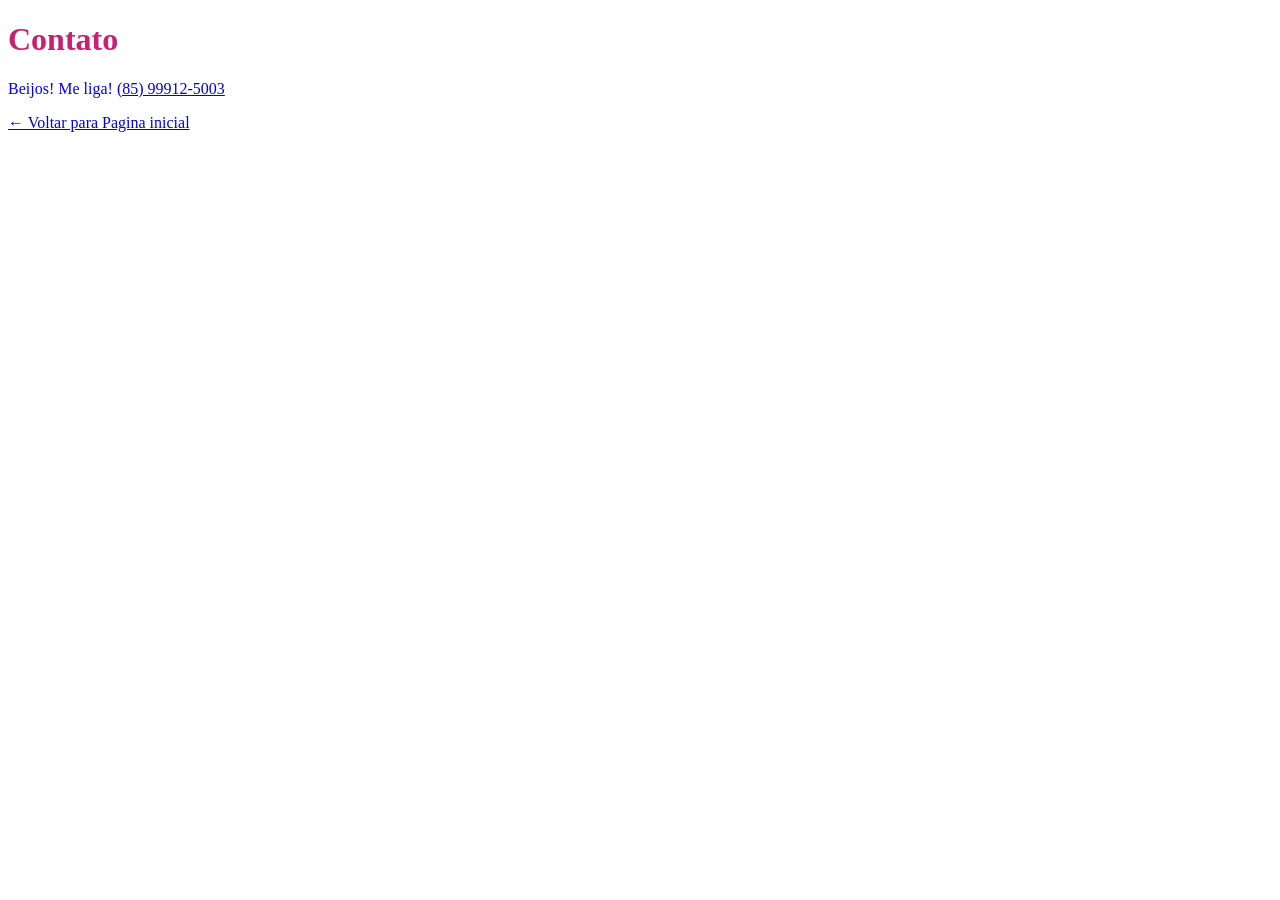
==== contato.html @ d6f1fcec "feat: implementar estilo basico" ====
<!doctype html>

<html>
    <head>
        <meta charset="utf-8" />
        <title>Bikcraft</title>
        <link rel="stylesheet" href="style.css">
    </head>
    <body>
       <h1>Contato</h1>
       <p class="p-blue">Beijos! Me liga! <a href="tel:+55859991225003">(85) 99912-5003</a></p>
        <a href="./index.html">← Voltar para Pagina inicial</a>
    </body>
</html>
---- style.css ----
h1 {color: #c92071;}

.p-red {color: #ff0000;}
.p-blue {color: #0000ff;}

.p-font-18 {font-size: 18px;}
.p-font-11 {font-size: 11px;}

    button {
        width: 150px; 
        height: 50px;
        background-color: #c92071;
        color: #fff;
        border-radius: 10px;
        font-size: 18px;
        cursor: pointer;
    }
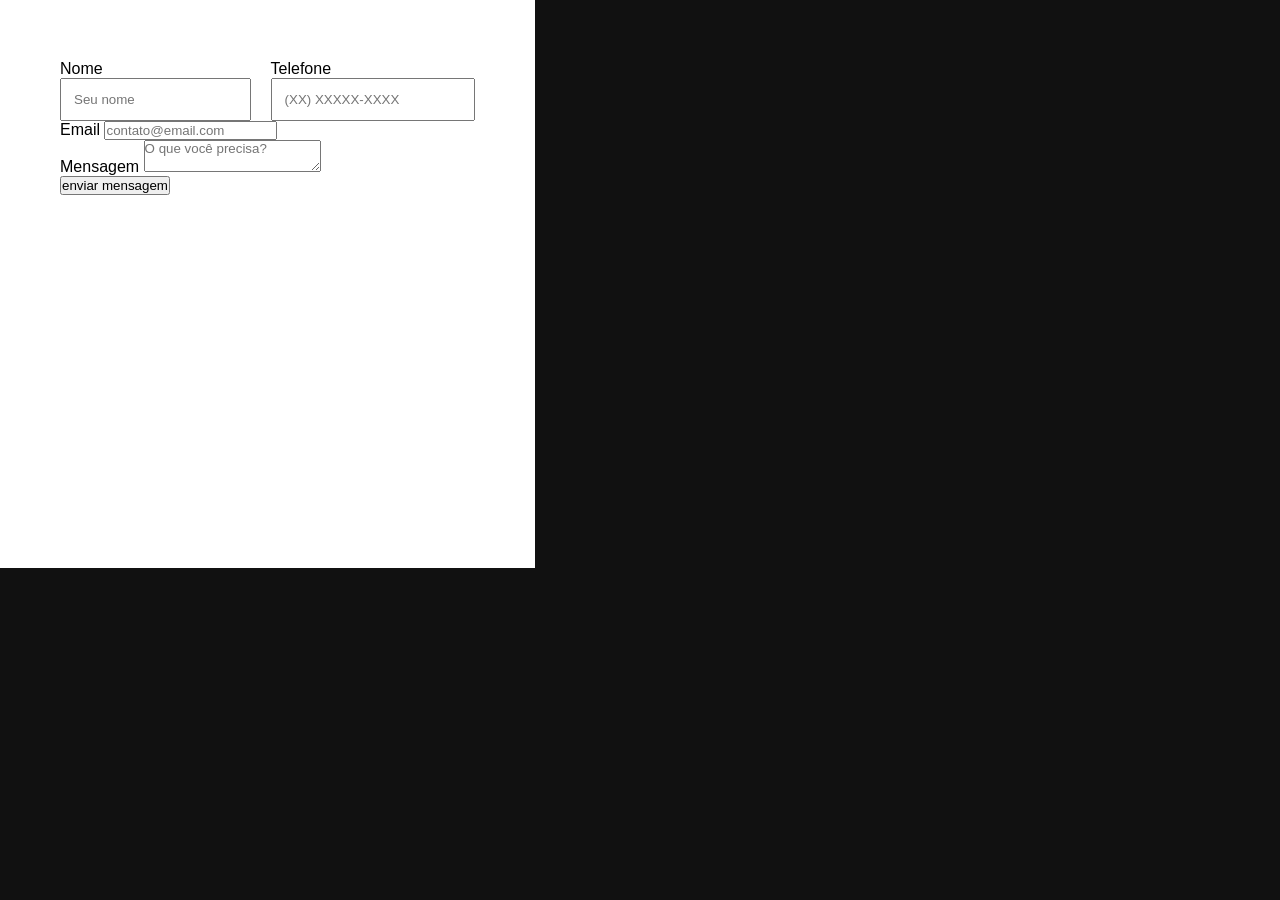
==== commit 1c476e5c: "feat: implementar estilo novo" ====
--- a/contato.html
+++ b/contato.html
@@ -7,8 +7,33 @@
         <link rel="stylesheet" href="style.css">
     </head>
     <body>
-       <h1>Contato</h1>
-       <p class="p-blue">Beijos! Me liga! <a href="tel:+55859991225003">(85) 99912-5003</a></p>
-        <a href="./index.html">← Voltar para Pagina inicial</a>
+      <form>
+        <!-- Primeira caixa -->
+        <div class="primary-box">
+            <div>
+                <label>Nome</label>
+                <input type="text" placeholder="Seu nome" />
+            </div>
+            <div>
+                <label>Telefone</label>
+                <input type="tel" placeholder="(XX) XXXXX-XXXX" />
+            </div>
+        </div>
+
+        <!-- Segunda caixa -->
+        <div>
+            <label>Email</label>
+            <input type="email" placeholder="contato@email.com" />
+        </div>
+
+        <!-- Terceira caixa -->
+        <div>
+            <label>Mensagem</label>
+            <textarea placeholder="O que você precisa?"></textarea>
+        </div>
+
+        <!-- Botão -->
+        <button>enviar mensagem</button>
+      </form>
     </body>
 </html>
--- a/style.css
+++ b/style.css
@@ -1,17 +1,29 @@
-h1 {color: #c92071;}
+* {
+    margin: 0;
+    padding: 0;
+    box-sizing: border-box;
+    font-family: sans-serif;
+}
 
-.p-red {color: #ff0000;}
-.p-blue {color: #0000ff;}
+html, body { height: 100%; }
 
-.p-font-18 {font-size: 18px;}
-.p-font-11 {font-size: 11px;}
+body {
+    background-color: #111111;
+}
 
-    button {
-        width: 150px; 
-        height: 50px;
-        background-color: #c92071;
-        color: #fff;
-        border-radius: 10px;
-        font-size: 18px;
-        cursor: pointer;
-    }
+form {
+    background-color: #fff;
+    width: 535px;
+    height: 568.29px;
+    padding: 60px;
+}
+
+.primary-box {
+    display: flex;
+    gap: 20px;
+}
+
+.primary-box div input {
+    width: 100%;
+    padding: 12px;
+}
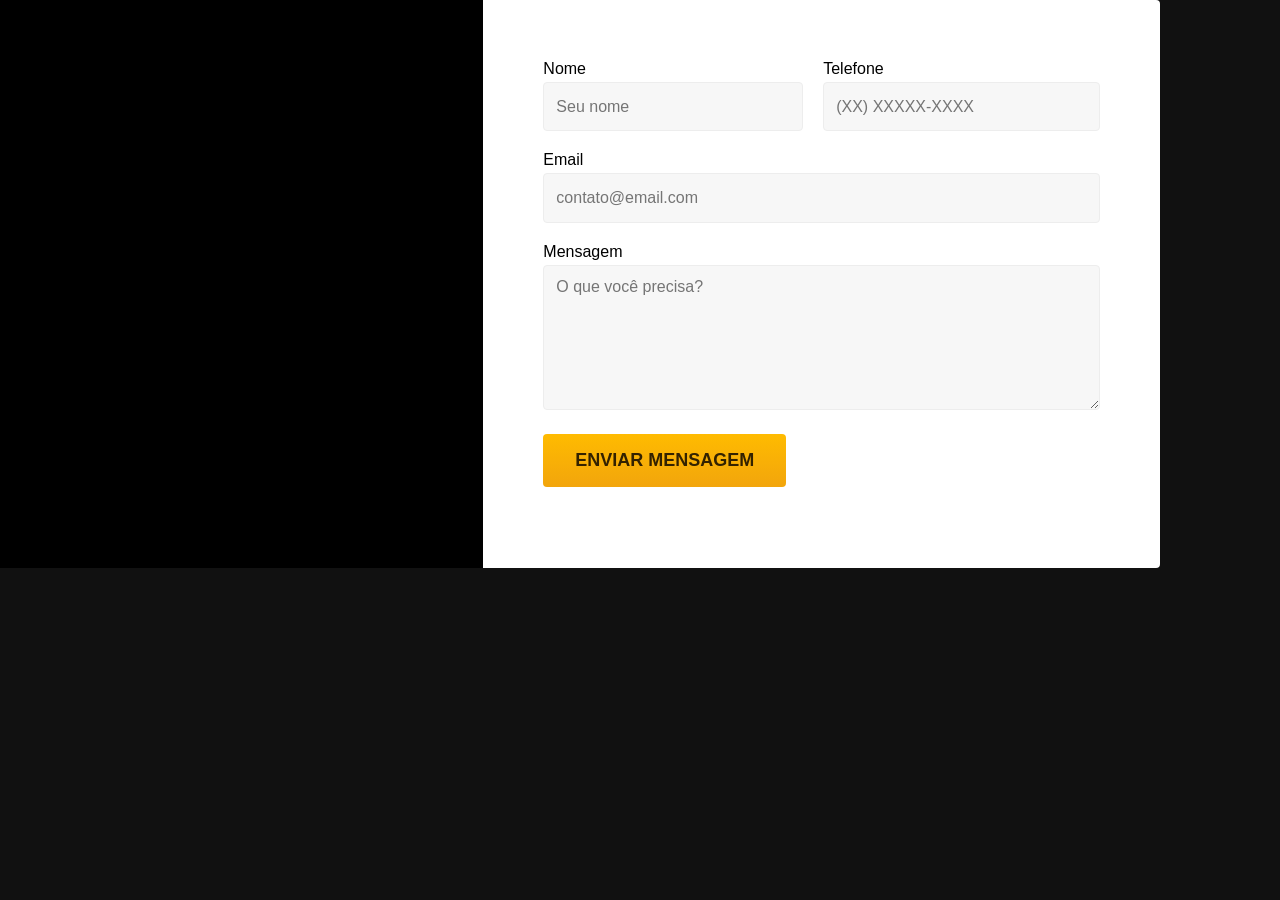
==== commit 061ed6c7: "up" ====
--- a/contato.html
+++ b/contato.html
@@ -7,33 +7,36 @@
         <link rel="stylesheet" href="style.css">
     </head>
     <body>
-      <form>
-        <!-- Primeira caixa -->
-        <div class="primary-box">
-            <div>
-                <label>Nome</label>
-                <input type="text" placeholder="Seu nome" />
-            </div>
-            <div>
-                <label>Telefone</label>
-                <input type="tel" placeholder="(XX) XXXXX-XXXX" />
-            </div>
-        </div>
-
-        <!-- Segunda caixa -->
-        <div>
-            <label>Email</label>
-            <input type="email" placeholder="contato@email.com" />
-        </div>
-
-        <!-- Terceira caixa -->
-        <div>
-            <label>Mensagem</label>
-            <textarea placeholder="O que você precisa?"></textarea>
-        </div>
-
-        <!-- Botão -->
-        <button>enviar mensagem</button>
-      </form>
+        <section>
+            <div class="address-box"></div>
+            <form>
+              <!-- Primeira caixa -->
+              <div class="primary-box">
+                  <div>
+                      <label>Nome</label>
+                      <input type="text" placeholder="Seu nome" />
+                  </div>
+                  <div>
+                      <label>Telefone</label>
+                      <input type="tel" placeholder="(XX) XXXXX-XXXX" />
+                  </div>
+              </div>
+      
+              <!-- Segunda caixa -->
+              <div class="secondary-box">
+                  <label>Email</label>
+                  <input type="email" placeholder="contato@email.com" />
+              </div>
+      
+              <!-- Terceira caixa -->
+              <div  class="third-box">
+                  <label>Mensagem</label>
+                  <textarea placeholder="O que você precisa?"></textarea>
+              </div>
+      
+              <!-- Botão -->
+              <button>enviar mensagem</button>
+            </form>
+        </section>
     </body>
 </html>
--- a/style.css
+++ b/style.css
@@ -10,20 +10,70 @@
 body {
     background-color: #111111;
 }
+section{
+    display: flex;
+}
+.address-box {
+    background-color: #000;
+    width: 483.33px;
+    height: 568.29px;
+}
 
 form {
     background-color: #fff;
-    width: 535px;
-    height: 568.29px;
+    width: 676.67px;
     padding: 60px;
+    display: flex;
+    flex-direction: column;
+    gap: 20px;
+    border-top-right-radius: 4px;
+    border-bottom-right-radius:  4px;
 }
 
 .primary-box {
     display: flex;
     gap: 20px;
+
+}.primary-box div label, .secondary-box label, .third-box label {
+    display: inline-block;
+margin-bottom: 4px;
+
 }
 
-.primary-box div input {
+.primary-box div input, .secondary-box input,  .third-box textarea {
     width: 100%;
+    height: 49.33px;
     padding: 12px;
+    font-size: 16px;
+    border-radius: 4px;
+    border: 1px solid #ededed;
+    background-color: #f7f7f7; 
 }
+
+.third-box textarea {
+    height: 145.33px;
+}
+
+.primary-box div input:focus, .secondary-box input:focus, .third-box textarea:focus  {
+outline: none;
+border-color: #ffbb00;
+background-color: #fff; 
+box-shadow: 0 0 0 2px #fea;
+}
+
+button {
+text-transform: uppercase;
+font-size: 18px;
+font-weight: 600;
+background: linear-gradient(#ffbb00, #f2a50c);
+color: #332200;
+width: fit-content;
+padding: 16px 32px;
+border: none;
+border-radius: 4px;
+cursor: pointer;
+}
+
+button:hover {
+    background: linear-gradient(#ffb60d, #e59317);
+}
